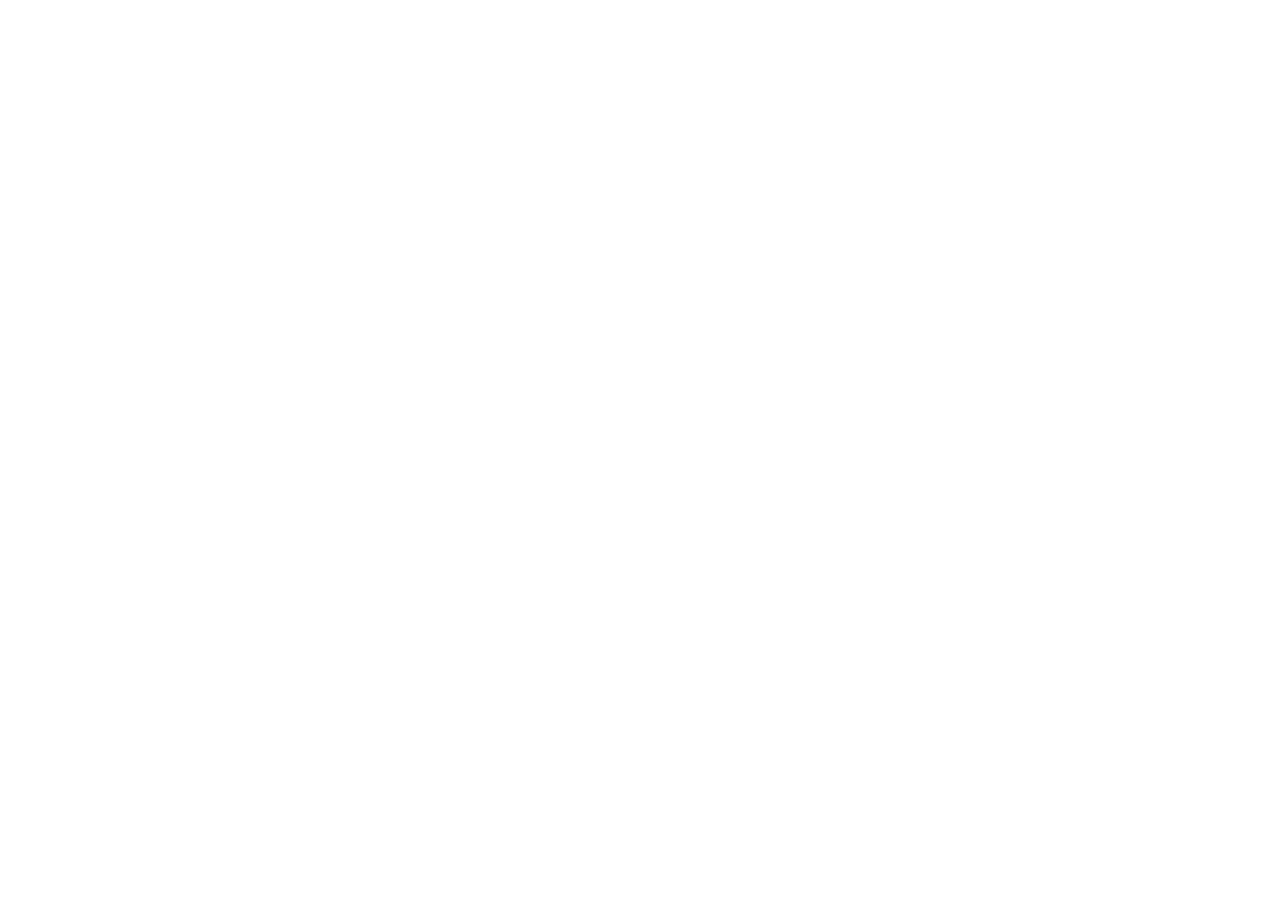
==== index.html @ 521a04c7 "Update index.html" ====
<!DOCTYPE html>
<html>
<head>
    <script src="https://cdn.jsdelivr.net/npm/shaka-player/dist/shaka-player.ui.js"></script>
    <link rel="stylesheet" type="text/css" href="https://cdn.jsdelivr.net/npm/shaka-player/dist/controls.css">
    <script src="https://cdnjs.cloudflare.com/ajax/libs/font-awesome/6.0.0-beta3/css/all.min.css"></script>
    <link rel="stylesheet" href="vid.css">
    <script src="decryptor.js"></script>
    <style>
    </style>
</head>
<body>
  <div data-shaka-player-container style="max-width:80em;" class="youtube-theme">
    <video data-shaka-player autoplay style="width:100%;height:100%;"></video>
  </div>

  <div id="errorContainer" style="display: none; color: red;"></div>
</body>
</html>
---- vid.css ----
@font-face {
    font-family: 'Roboto';
    font-style: normal;
    font-weight: 400;
    font-display: swap;
    src: url(https://fonts.gstatic.com/s/roboto/v27/KFOmCnqEu92Fr1Me5Q.ttf) format('truetype');
  }
  @font-face {
    font-family: 'Roboto';
    font-style: normal;
    font-weight: 500;
    font-display: swap;
    src: url(https://fonts.gstatic.com/s/roboto/v27/KFOlCnqEu92Fr1MmEU9vAw.ttf) format('truetype');
  }
  .youtube-theme {
    font-family: 'Roboto', sans-serif;
  }
  .youtube-theme .shaka-bottom-controls {
    width: 100%;
    padding: 0;
    padding-bottom: 0;
    z-index: 1;
  }
  .youtube-theme .shaka-bottom-controls {
    display: -webkit-box;
    display: -ms-flexbox;
    display: flex;
    -webkit-box-orient: vertical;
    -webkit-box-direction: normal;
        -ms-flex-direction: column;
            flex-direction: column;
  }
  .youtube-theme .shaka-ad-controls {
    -webkit-box-ordinal-group: 2;
        -ms-flex-order: 1;
            order: 1;
  }
  .youtube-theme .shaka-controls-button-panel {
    -webkit-box-ordinal-group: 3;
        -ms-flex-order: 2;
            order: 2;
    height: 40px;
    padding: 0 10px;
  }
  .youtube-theme .shaka-range-container {
    margin: 4px 10px 4px 10px;
    top: 0;
  }
  .youtube-theme .shaka-small-play-button {
    -webkit-box-ordinal-group: -2;
        -ms-flex-order: -3;
            order: -3;
  }
  .youtube-theme .shaka-mute-button {
    -webkit-box-ordinal-group: -1;
        -ms-flex-order: -2;
            order: -2;
  }
  .youtube-theme .shaka-controls-button-panel > * {
    margin: 0;
    padding: 3px 8px;
    color: #EEE;
    height: 40px;
  }
  .youtube-theme .shaka-controls-button-panel > *:focus {
    outline: none;
    -webkit-box-shadow: inset 0 0 0 2px rgba(27, 127, 204, 0.8);
            box-shadow: inset 0 0 0 2px rgba(27, 127, 204, 0.8);
    color: #FFF;
  }
  .youtube-theme .shaka-controls-button-panel > *:hover {
    color: #FFF;
  }
  .youtube-theme .shaka-controls-button-panel .shaka-volume-bar-container {
    position: relative;
    z-index: 10;
    left: -1px;
    -webkit-box-ordinal-group: 0;
        -ms-flex-order: -1;
            order: -1;
    opacity: 0;
    width: 0px;
    -webkit-transition: width 0.2s cubic-bezier(0.4, 0, 1, 1);
    height: 3px;
    transition: width 0.2s cubic-bezier(0.4, 0, 1, 1);
    padding: 0;
  }
  .youtube-theme .shaka-controls-button-panel .shaka-volume-bar-container:hover,
  .youtube-theme .shaka-controls-button-panel .shaka-volume-bar-container:focus {
    display: block;
    width: 50px;
    opacity: 1;
    padding: 0 6px;
  }
  .youtube-theme .shaka-mute-button:hover + div {
    opacity: 1;
    width: 50px;
    padding: 0 6px;
  }
  .youtube-theme .shaka-current-time {
    padding: 0 10px;
    font-size: 12px;
  }
  .youtube-theme .shaka-seek-bar-container {
    height: 3px;
    position: relative;
    top: -1px;
    border-radius: 0;
    margin-bottom: 0;
  }
  .youtube-theme .shaka-seek-bar-container .shaka-range-element {
    opacity: 0;
  }
  .youtube-theme .shaka-seek-bar-container:hover {
    height: 5px;
    top: 0;
    cursor: pointer;
  }
  .youtube-theme .shaka-seek-bar-container:hover .shaka-range-element {
    opacity: 1;
    cursor: pointer;
  }
  .youtube-theme .shaka-seek-bar-container input[type=range]::-webkit-slider-thumb {
    background: #00c8ff;
    cursor: pointer;
  }
  .youtube-theme .shaka-seek-bar-container input[type=range]::-moz-range-thumb {
    background: #00c8ff;
    cursor: pointer;
  }
  .youtube-theme .shaka-seek-bar-container input[type=range]::-ms-thumb {
    background: #00c8ff;
    cursor: pointer;
  }
  .youtube-theme .shaka-video-container * {
    font-family: 'Roboto', sans-serif;
  }
  .youtube-theme .shaka-video-container .material-icons-round {
    font-family: 'Material Icons Sharp';
  }
  .youtube-theme .shaka-overflow-menu,
  .youtube-theme .shaka-settings-menu {
    border-radius: 2px;
    background: rgba(28, 28, 28, 0.9);
    text-shadow: 0 0 2px rgb(0 0 0%);
    -webkit-transition: opacity 0.1s cubic-bezier(0, 0, 0.2, 1);
    transition: opacity 0.1s cubic-bezier(0, 0, 0.2, 1);
    -moz-user-select: none;
    -ms-user-select: none;
    -webkit-user-select: none;
    right: 10px;
    bottom: 50px;
    padding: 8px 0;
    min-width: 200px;
  }
  .youtube-theme .shaka-settings-menu {
    padding: 0 0 8px 0;
  }
  .youtube-theme .shaka-settings-menu button {
    font-size: 12px;
  }
  .youtube-theme .shaka-settings-menu button span {
    margin-left: 33px;
    font-size: 13px;
  }
  .youtube-theme .shaka-settings-menu button[aria-selected="true"] {
    display: -webkit-box;
    display: -ms-flexbox;
    display: flex;
  }
  .youtube-theme .shaka-settings-menu button[aria-selected="true"] span {
    -webkit-box-ordinal-group: 3;
        -ms-flex-order: 2;
            order: 2;
    margin-left: 0;
  }
  .youtube-theme .shaka-settings-menu button[aria-selected="true"] i {
    -webkit-box-ordinal-group: 2;
        -ms-flex-order: 1;
            order: 1;
    font-size: 18px;
    padding-left: 5px;
  }
  .youtube-theme .shaka-overflow-menu button {
    padding: 0;
  }
  .youtube-theme .shaka-overflow-menu button i {
    display: none;
  }
  .youtube-theme .shaka-overflow-menu button .shaka-overflow-button-label {
    display: -webkit-box;
    display: -ms-flexbox;
    display: flex;
    -webkit-box-pack: justify;
        -ms-flex-pack: justify;
            justify-content: space-between;
    -webkit-box-orient: horizontal;
    -webkit-box-direction: normal;
        -ms-flex-direction: row;
            flex-direction: row;
    -webkit-box-align: center;
        -ms-flex-align: center;
            align-items: center;
    cursor: default;
    outline: none;
    height: 40px;
    -webkit-box-flex: 0;
        -ms-flex: 0 0 100%;
            flex: 0 0 100%;
  }
  .youtube-theme .shaka-overflow-menu button .shaka-overflow-button-label span {
    -ms-flex-negative: initial;
        flex-shrink: initial;
    padding-left: 15px;
    font-size: 13px;
    font-weight: 500;
    display: -webkit-box;
    display: -ms-flexbox;
    display: flex;
    -webkit-box-align: center;
        -ms-flex-align: center;
            align-items: center;
  }
  .youtube-theme .shaka-overflow-menu span + span {
    color: #FFF;
    font-weight: 400 !important;
    font-size: 12px !important;
    padding-right: 8px;
    padding-left: 0 !important;
  }
  .youtube-theme .shaka-overflow-menu span + span:after {
    content: "navigate_next";
    font-family: 'Material Icons Sharp';
    font-size: 20px;
  }
  .youtube-theme .shaka-overflow-menu .shaka-pip-button span + span {
    padding-right: 15px !important;
  }
  .youtube-theme .shaka-overflow-menu .shaka-pip-button span + span:after {
    content: "";
  }
  .youtube-theme .shaka-back-to-overflow-button {
    padding: 8px 0;
    border-bottom: 1px solid rgba(255, 255, 255, 0.2);
    font-size: 12px;
    color: #eee;
    height: 40px;
  }
  .youtube-theme .shaka-back-to-overflow-button .material-icons-round {
    font-size: 15px;
    padding-right: 10px;
  }
  .youtube-theme .shaka-back-to-overflow-button span {
    margin-left: 3px !important;
  }
  .youtube-theme .shaka-overflow-menu button:hover,
  .youtube-theme .shaka-settings-menu button:hover {
    background-color: rgba(255, 255, 255, 0.1);
    cursor: pointer;
  }
  .youtube-theme .shaka-overflow-menu button:hover label,
  .youtube-theme .shaka-settings-menu button:hover label {
    cursor: pointer;
  }
  .youtube-theme .shaka-overflow-menu button:focus,
  .youtube-theme .shaka-settings-menu button:focus {
    background-color: rgba(255, 255, 255, 0.1);
    border: none;
    outline: none;
  }
  .youtube-theme .shaka-overflow-menu button,
  .youtube-theme .shaka-settings-menu button {
    color: #EEE;
  }
  .youtube-theme .shaka-captions-off {
    color: #BFBFBF;
  }
  .youtube-theme .shaka-overflow-menu-button {
    font-size: 18px;
    margin-right: 5px;
  }
  .youtube-theme .shaka-fullscreen-button:hover {
    font-size: 25px;
    -webkit-transition: font-size 0.1s cubic-bezier(0, 0, 0.2, 1);
    transition: font-size 0.1s cubic-bezier(0, 0, 0.2, 1);
  }
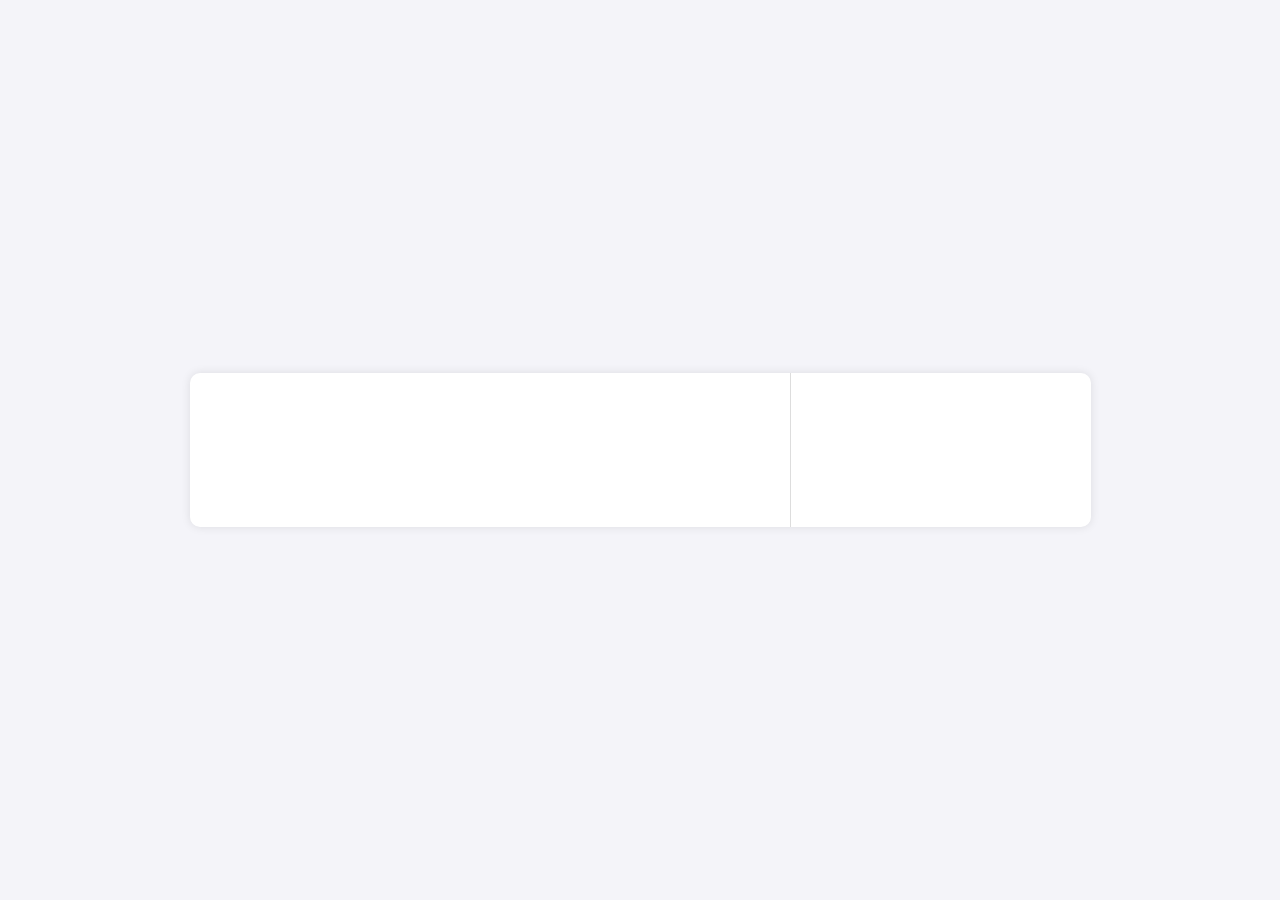
==== commit 0f98076a: "Update index.html" ====
--- a/index.html
+++ b/index.html
@@ -1,19 +1,89 @@
 <!DOCTYPE html>
-<html>
+<html lang="en">
 <head>
-    <script src="https://cdn.jsdelivr.net/npm/shaka-player/dist/shaka-player.ui.js"></script>
-    <link rel="stylesheet" type="text/css" href="https://cdn.jsdelivr.net/npm/shaka-player/dist/controls.css">
-    <script src="https://cdnjs.cloudflare.com/ajax/libs/font-awesome/6.0.0-beta3/css/all.min.css"></script>
-    <link rel="stylesheet" href="vid.css">
-    <script src="decryptor.js"></script>
+    <meta charset="UTF-8">
+    <meta http-equiv="X-UA-Compatible" content="IE=edge">
+    <meta name="viewport" content="width=device-width, initial-scale=1.0">
+    <title>YouTube Live Streaming with Chat</title>
     <style>
+        body {
+            font-family: Arial, sans-serif;
+            margin: 0;
+            padding: 0;
+            display: flex;
+            justify-content: center;
+            align-items: center;
+            height: 100vh;
+            background-color: #f4f4f9;
+        }
+
+        .stream-container {
+            display: flex;
+            flex-direction: row;
+            box-shadow: 0 0 10px rgba(0, 0, 0, 0.1);
+            border-radius: 10px;
+            overflow: hidden;
+            background-color: #ffffff;
+        }
+
+        .video {
+            flex: 3;
+            min-width: 600px;
+            border-right: 1px solid #ddd;
+        }
+
+        .chat {
+            flex: 1;
+            min-width: 300px;
+        }
+
+        iframe {
+            width: 100%;
+            height: 100%;
+            border: none;
+        }
     </style>
 </head>
 <body>
-  <div data-shaka-player-container style="max-width:80em;" class="youtube-theme">
-    <video data-shaka-player autoplay style="width:100%;height:100%;"></video>
-  </div>
 
-  <div id="errorContainer" style="display: none; color: red;"></div>
+<div class="stream-container">
+    <!-- YouTube Live Video Embed -->
+    <div class="video">
+        <iframe id="video-frame"
+            src=""
+            allow="accelerometer; autoplay; clipboard-write; encrypted-media; gyroscope; picture-in-picture"
+            allowfullscreen>
+        </iframe>
+    </div>
+
+    <!-- YouTube Live Chat Embed -->
+    <div class="chat">
+        <iframe id="chat-frame"
+            src=""
+            allow="autoplay; clipboard-write; encrypted-media; picture-in-picture"
+            allowfullscreen>
+        </iframe>
+    </div>
+</div>
+
+<script>
+    // Function to get query parameters from the URL
+    function getQueryParameter(param) {
+        const urlParams = new URLSearchParams(window.location.search);
+        return urlParams.get(param);
+    }
+
+    // Get the video ID from the URL parameter 'vid'
+    const videoId = getQueryParameter('vid');
+
+    if (videoId) {
+        // Set the video and chat iframe sources using the video ID
+        document.getElementById('video-frame').src = `https://www.youtube.com/embed/${videoId}?autoplay=1`;
+        document.getElementById('chat-frame').src = `https://www.youtube.com/live_chat?v=${videoId}&embed_domain=${window.location.hostname}`;
+    } else {
+        alert('Video ID not found in the URL.');
+    }
+</script>
+
 </body>
 </html>
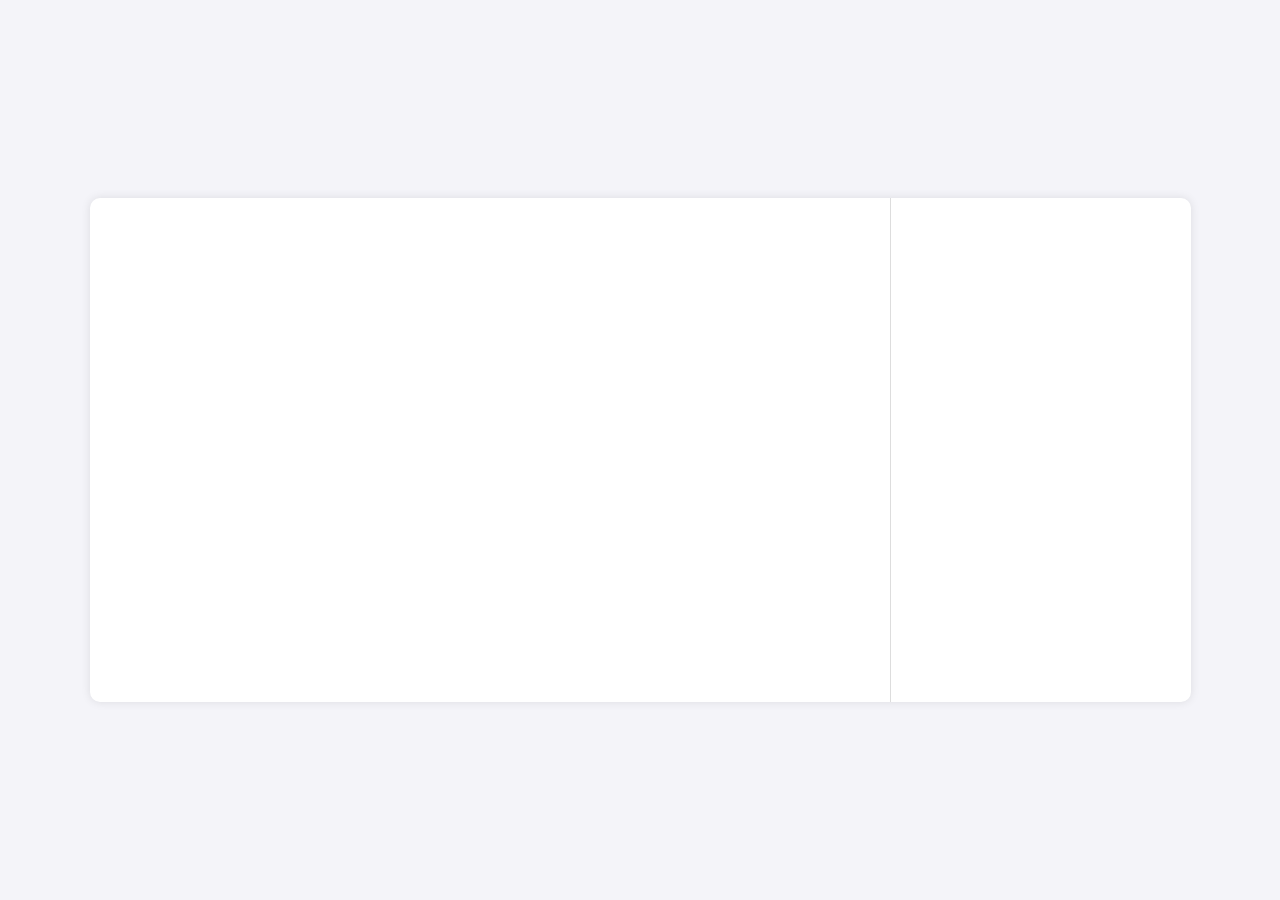
==== commit 9b058b1a: "Update index.html" ====
--- a/index.html
+++ b/index.html
@@ -38,8 +38,8 @@
         }
 
         iframe {
-            width: 100%;
-            height: 100%;
+            width: 500px;
+            height: 500px;
             border: none;
         }
     </style>
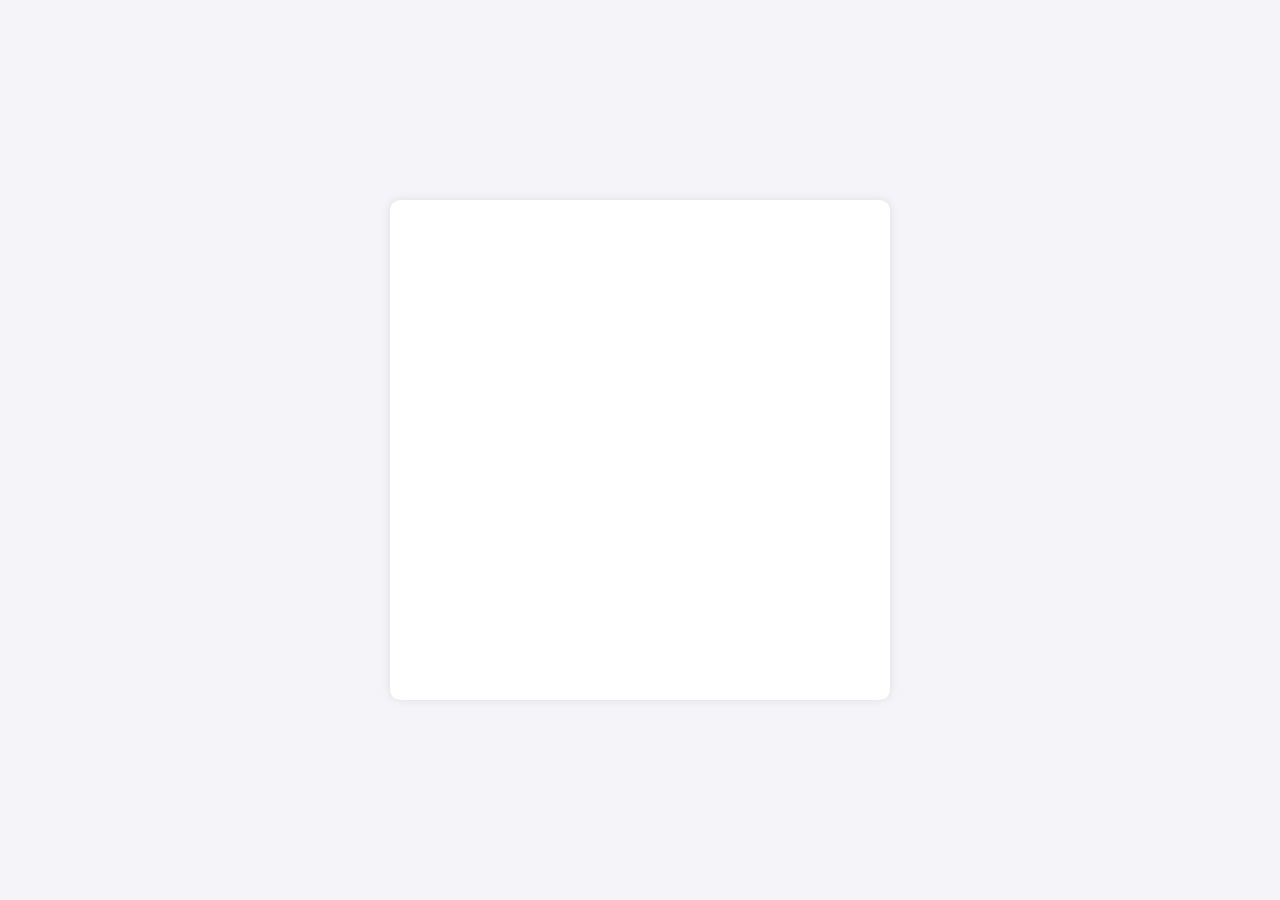
==== commit 9b6bc402: "Update index.html" ====
--- a/index.html
+++ b/index.html
@@ -23,12 +23,17 @@
             box-shadow: 0 0 10px rgba(0, 0, 0, 0.1);
             border-radius: 10px;
             overflow: hidden;
+             width: 500px;
+            height: 500px;
             background-color: #ffffff;
         }
 
         .video {
             flex: 3;
+             width: 500px;
+            height: 500px;
             min-width: 600px;
+            min-height:600px;
             border-right: 1px solid #ddd;
         }
 
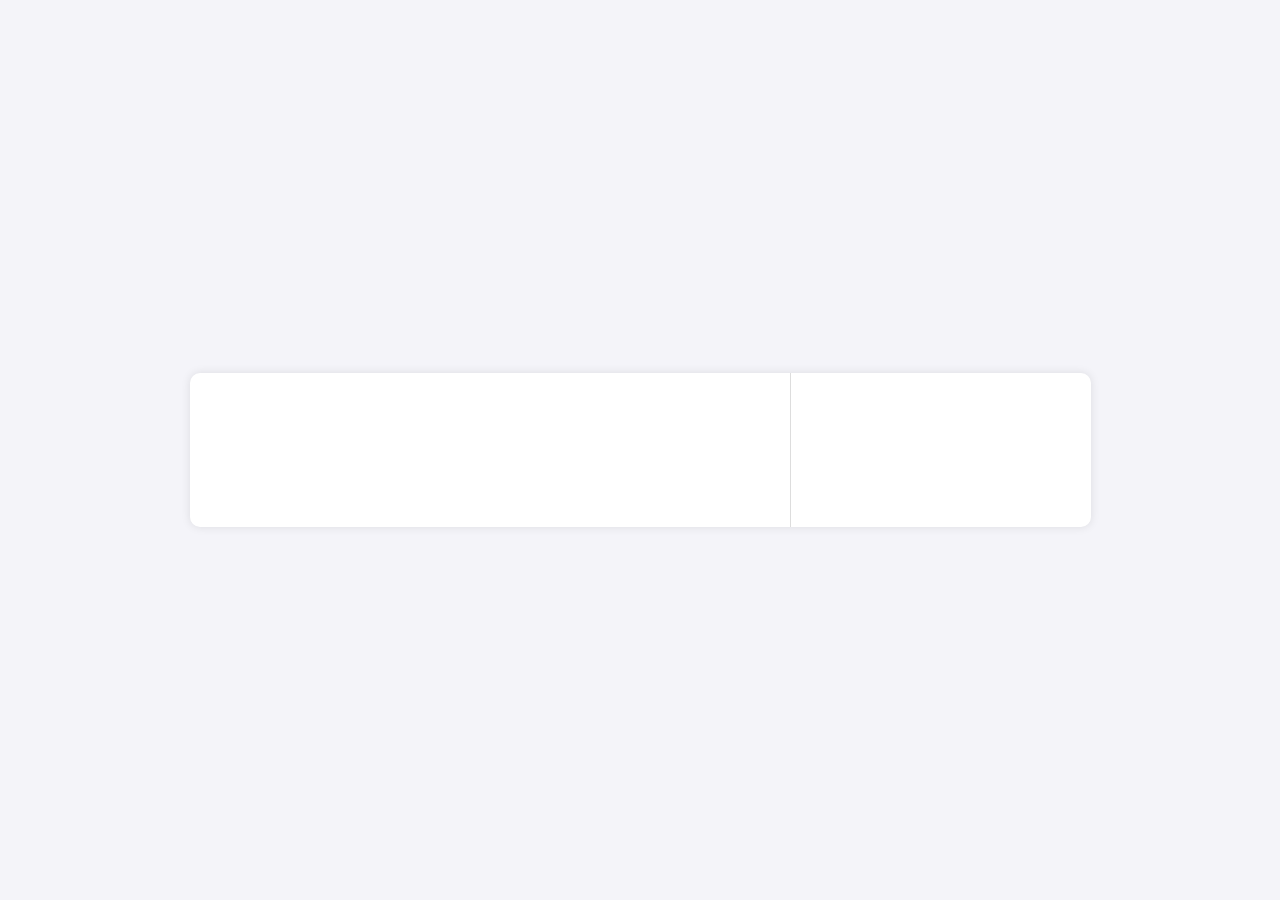
==== commit 59996c7d: "Update index.html" ====
--- a/index.html
+++ b/index.html
@@ -23,17 +23,12 @@
             box-shadow: 0 0 10px rgba(0, 0, 0, 0.1);
             border-radius: 10px;
             overflow: hidden;
-             width: 500px;
-            height: 500px;
             background-color: #ffffff;
         }
 
         .video {
             flex: 3;
-             width: 500px;
-            height: 500px;
             min-width: 600px;
-            min-height:600px;
             border-right: 1px solid #ddd;
         }
 
@@ -43,8 +38,8 @@
         }
 
         iframe {
-            width: 500px;
-            height: 500px;
+            width: 100%;
+            height: 100%;
             border: none;
         }
     </style>
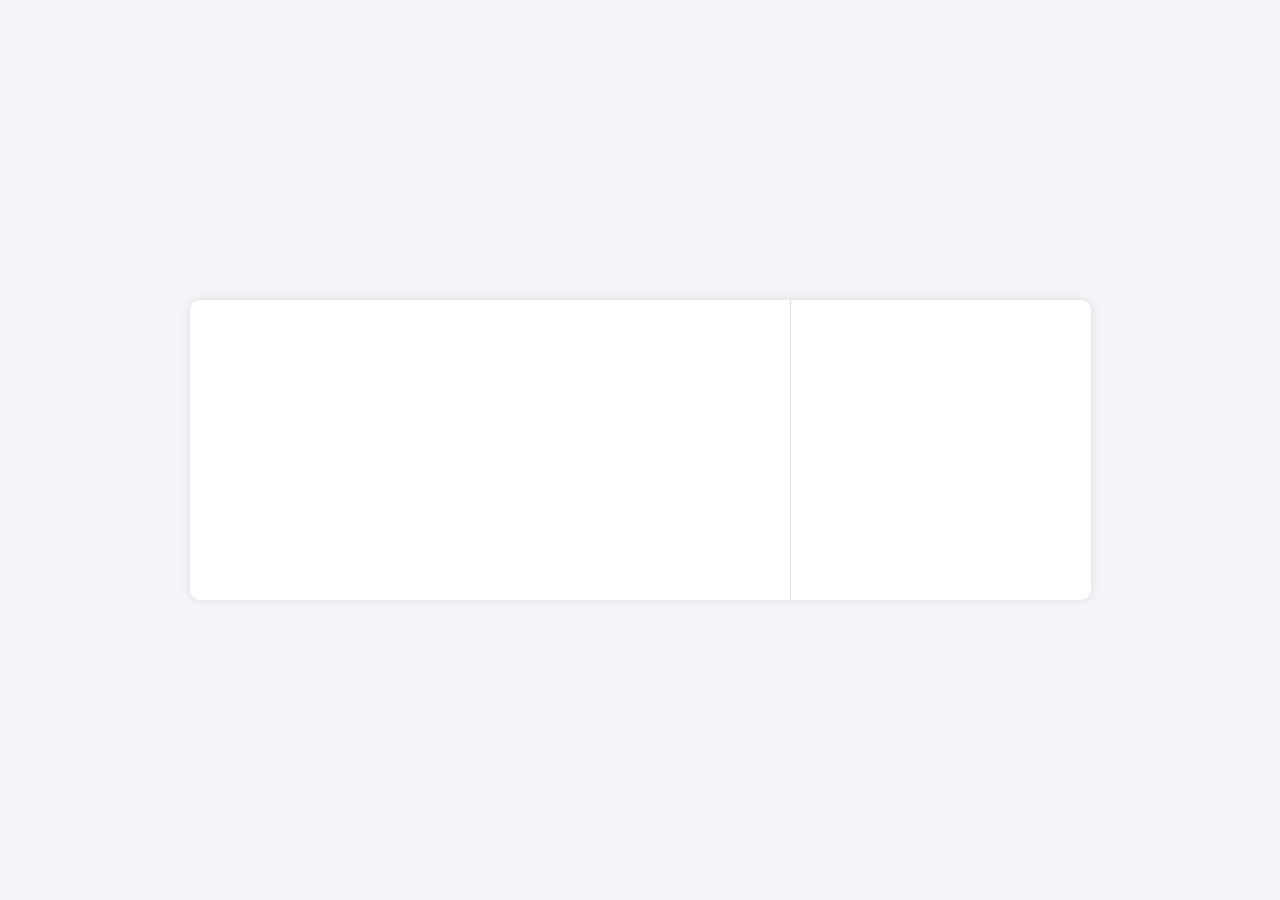
==== commit 7842a797: "Update index.html" ====
--- a/index.html
+++ b/index.html
@@ -23,6 +23,7 @@
             box-shadow: 0 0 10px rgba(0, 0, 0, 0.1);
             border-radius: 10px;
             overflow: hidden;
+            height: 300px;
             background-color: #ffffff;
         }
 
@@ -78,7 +79,7 @@
 
     if (videoId) {
         // Set the video and chat iframe sources using the video ID
-        document.getElementById('video-frame').src = `https://www.youtube.com/embed/${videoId}?autoplay=1`;
+        document.getElementById('video-frame').src = `https://www.youtube.com/embed/${videoId}?autoplay=1&rel=0`;
         document.getElementById('chat-frame').src = `https://www.youtube.com/live_chat?v=${videoId}&embed_domain=${window.location.hostname}`;
     } else {
         alert('Video ID not found in the URL.');
